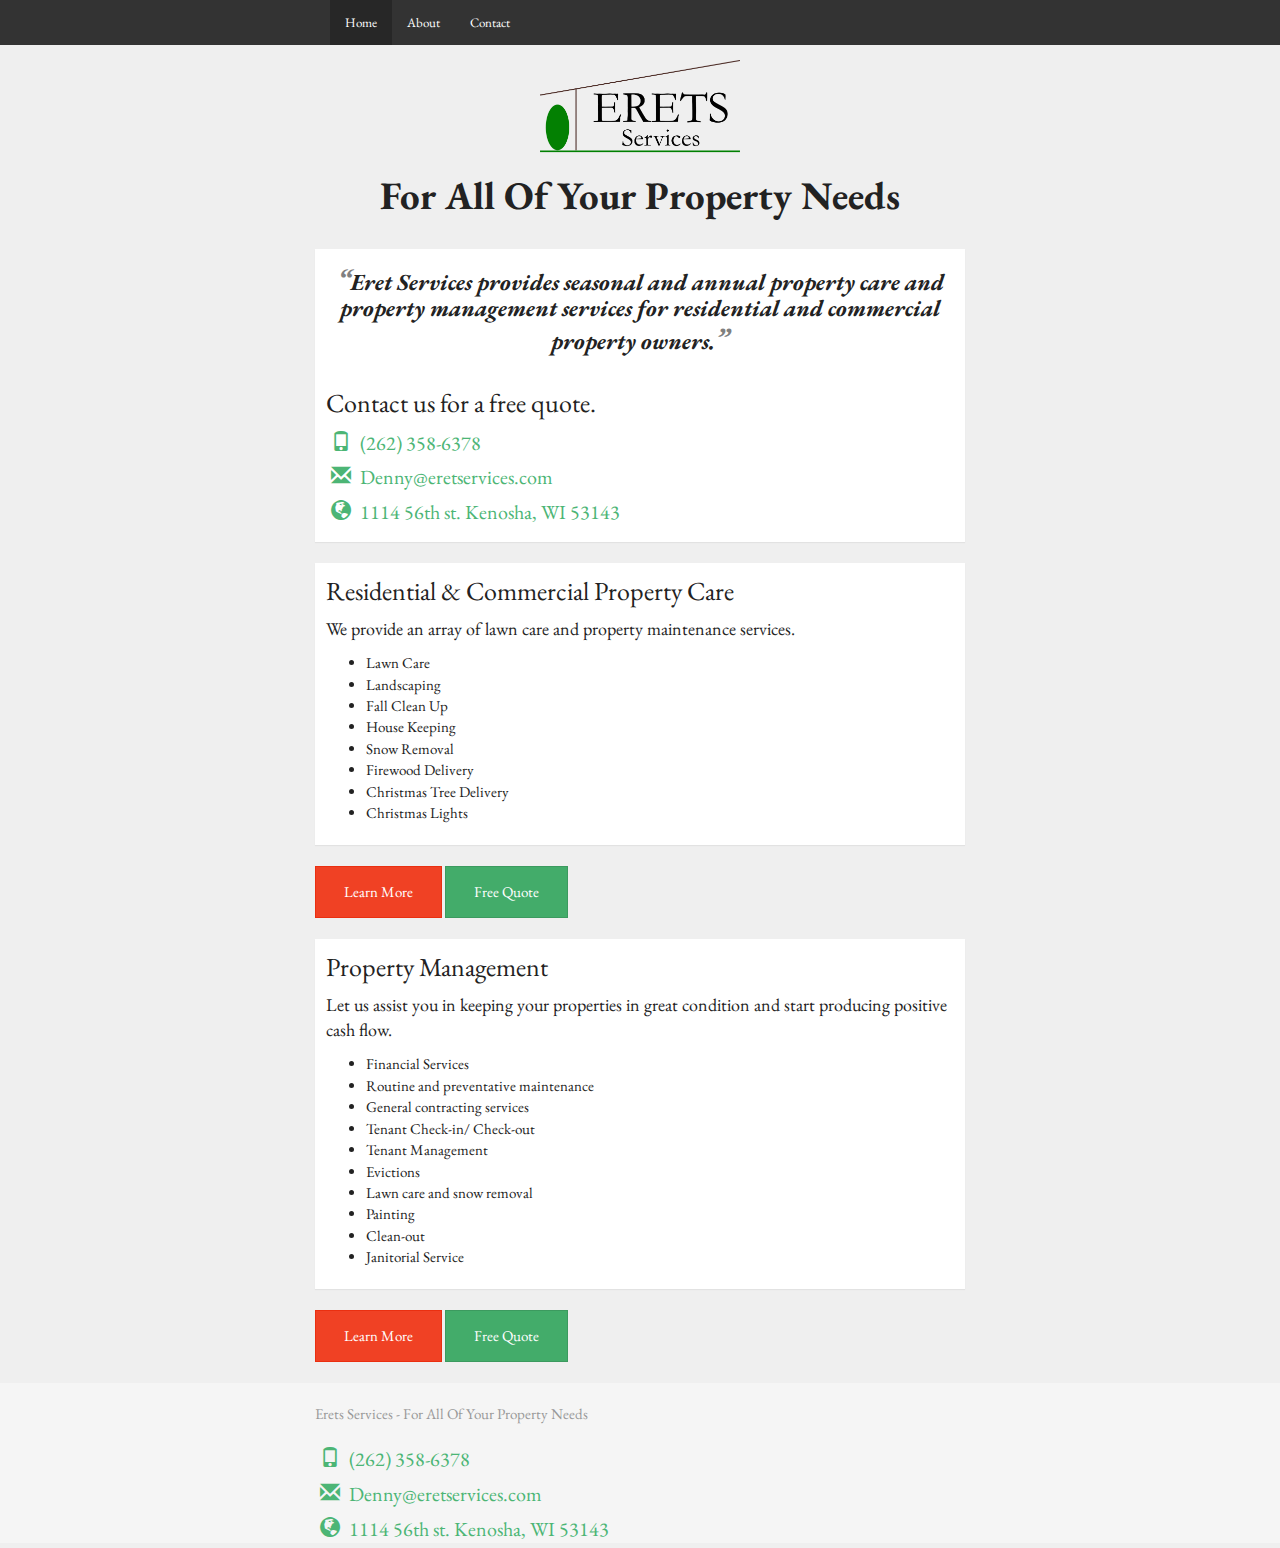
==== index.html @ 09e4ff88 "h2 and h3 margins within panels" ====
<!DOCTYPE html>
<html lang="en">
  <head>
    <meta charset="utf-8">
    <meta name="viewport" content="width=device-width, initial-scale=1.0">
    <meta name="description" content="">
    <meta name="author" content="">

    <title>Erets Services</title>

    <!-- Bootstrap core CSS -->
    <link href="css/yeti-bootstrap.min.css" rel="stylesheet">
    <link href='http://fonts.googleapis.com/css?family=EB+Garamond' rel='stylesheet' type='text/css'>
    <!-- Custom styles for this template -->
    <link href="css/sticky-footer.css" rel="stylesheet"> 
    <link href="css/global.css" rel="stylesheet">
    <script type="text/javascript" src="http://code.jquery.com/jquery-1.9.1.js"></script>   
  
  </head>

  <body>
    <div id="wrap">
      <div class="navbar navbar-default navbar-fixed-top">
        <div class="container">
          <div class="navbar-header">
            <button type="button" class="navbar-toggle" data-toggle="collapse" data-target=".navbar-collapse">
            <span class="icon-bar"></span>
            <span class="icon-bar"></span>
            <span class="icon-bar"></span>
            </button>
          </div>
          <div class="collapse navbar-collapse">
                <ul class="nav navbar-nav">
                  <li class="active"><a href="index.html">Home</a></li>
                  <li><a href="about.html">About</a></li>
                  <li><a href="contact.html">Contact</a></li>
                    </ul>
          </div>
        </div>
      </div>

      <div class="container">
        <header class="text-center">
          <img class="img-responsive" src="images/logo.png">
          <h1>For All Of Your Property Needs</h1>
        </header>
      
      <br>
      
      
        <div class="panel">
          <h2 class="intro">Eret Services provides seasonal and annual property care and property management services for residential and commercial property owners.</h2>
          <br>
          <h3>Contact us for a free quote.</h3>
          <div class="contact">
            <a href="tel:262358-6378"><span class="glyphicon glyphicon-phone"></span> (262) 358-6378</a>
            <a href="mailto:denny@eretservoces.com"><span class="glyphicon glyphicon-envelope"></span> Denny@eretservices.com</a>
            <a href=""><span class="glyphicon glyphicon-globe"></span> 1114 56th st. Kenosha, WI 53143</a>
        </div>      
      </div>  

      <div class="panel">
          <h3>Residential &amp; Commercial Property Care</h3>
          <p>We provide an array of lawn care and property maintenance services.</p>
          <ul>
            <li>Lawn Care</li>
            <li>Landscaping</li>
            <li>Fall Clean Up</li>
            <li>House Keeping</li>
            <li>Snow Removal</li>
            <li>Firewood Delivery</li>
            <li>Christmas Tree Delivery</li>
            <li>Christmas Lights</li>
          </ul>
        </div>
        <button onclick="location.href='#'" class="btn btn-danger">Learn More</button> 
        <button onclick="location.href='contact.html'" class="btn btn-success">Free Quote</button>
        <br><br>
      <div class="panel">
          <h3>Property Management</h3>
          <p>Let us assist you in keeping your properties in great condition and start producing positive cash flow.</p>
          <ul>
            <li>Financial Services</li>
            <li>Routine and preventative maintenance</li>
            <li>General contracting services</li>
            <li>Tenant Check-in/ Check-out</li>
            <li>Tenant Management</li>
            <li>Evictions</li>
            <li>Lawn care and snow removal</li>
            <li>Painting</li>
            <li>Clean-out</li>
            <li>Janitorial Service</li>
          </ul>
        </div>
        <button onclick="location.href='#'" class="btn btn-danger">Learn More</button> 
        <button onclick="location.href='contact.html'" class="btn btn-success">Free Quote</button>  

        <br><br>

      </div>
      




    </div>

    

    <div id="footer">
      <div class="container">
        <p class="text-muted credit">Erets Services - For All Of Your Property Needs</p>
        <div class="contact">
          <a href="tel:262358-6378"><span class="glyphicon glyphicon-phone"></span> (262) 358-6378</a>
          <a href="mailto:denny@eretservoces.com"><span class="glyphicon glyphicon-envelope"></span> Denny@eretservices.com</a>
          <a href=""><span class="glyphicon glyphicon-globe"></span> 1114 56th st. Kenosha, WI 53143</a>
        </div>
      </div>
    </div>


    <!-- Bootstrap core JavaScript
    ================================================== -->
    <!-- Placed at the end of the document so the pages load faster -->
    <script src="js/jquery.js"></script>
    <script src="js/bootstrap.min.js"></script>

  </body>
</html>
---- css/sticky-footer.css ----
/* Sticky footer styles
-------------------------------------------------- */

html,
body {
  height: 100%;
  /* The html and body elements cannot have any padding or margin. */
}

/* Wrapper for page content to push down footer */
#wrap {
  min-height: 100%;
  height: auto !important;
  height: 100%;
  /* Negative indent footer by its height */
  margin: 0 auto -60px;
  /* Pad bottom by footer height */
  padding: 0 0 60px;
}

/* Set the fixed height of the footer here */
#footer {
  height: 160px;
  background-color: #f5f5f5;
}


/* Custom page CSS
-------------------------------------------------- */
/* Not required for template or sticky footer method. */

.container {
  width: auto;
  max-width: 680px;
  padding: 0 15px;
}
.container .credit {
  margin: 20px 0;
}
---- css/global.css ----
body {
  font-family: 'EB Garamond', serif;
  background: #EFEFEF;
}

header {
  margin-top: 60px;
}
header img {
  width: 200px;
  margin: 0 auto;
}
header h1 {
  font-weight: bold;
}

.panel {
  padding: 10px;
}
.panel h2, .panel h3 {
  margin-top: 3px;
  margin-bottom: 10px;
}
.panel p {
  font-size: 18px;
}

.intro {
  text-align: center;
  font-style: italic;
  font-size: 23px;
  font-weight: bold;
}
.intro:before {
  content: open-quote;
  font-size: 30px;
  color: grey;
}
.intro:after {
  content: close-quote;
  font-size: 30px;
  color: grey;
}

.contact a {
  display: block;
  font: serif;
  margin-bottom: 5px;
  margin-left: 5px;
  color: #4CB575;
  font-size: 20px;
}
.contact a:hover {
  color: #3D8E5A;
}
.contact span {
  margin-right: 5px;
}
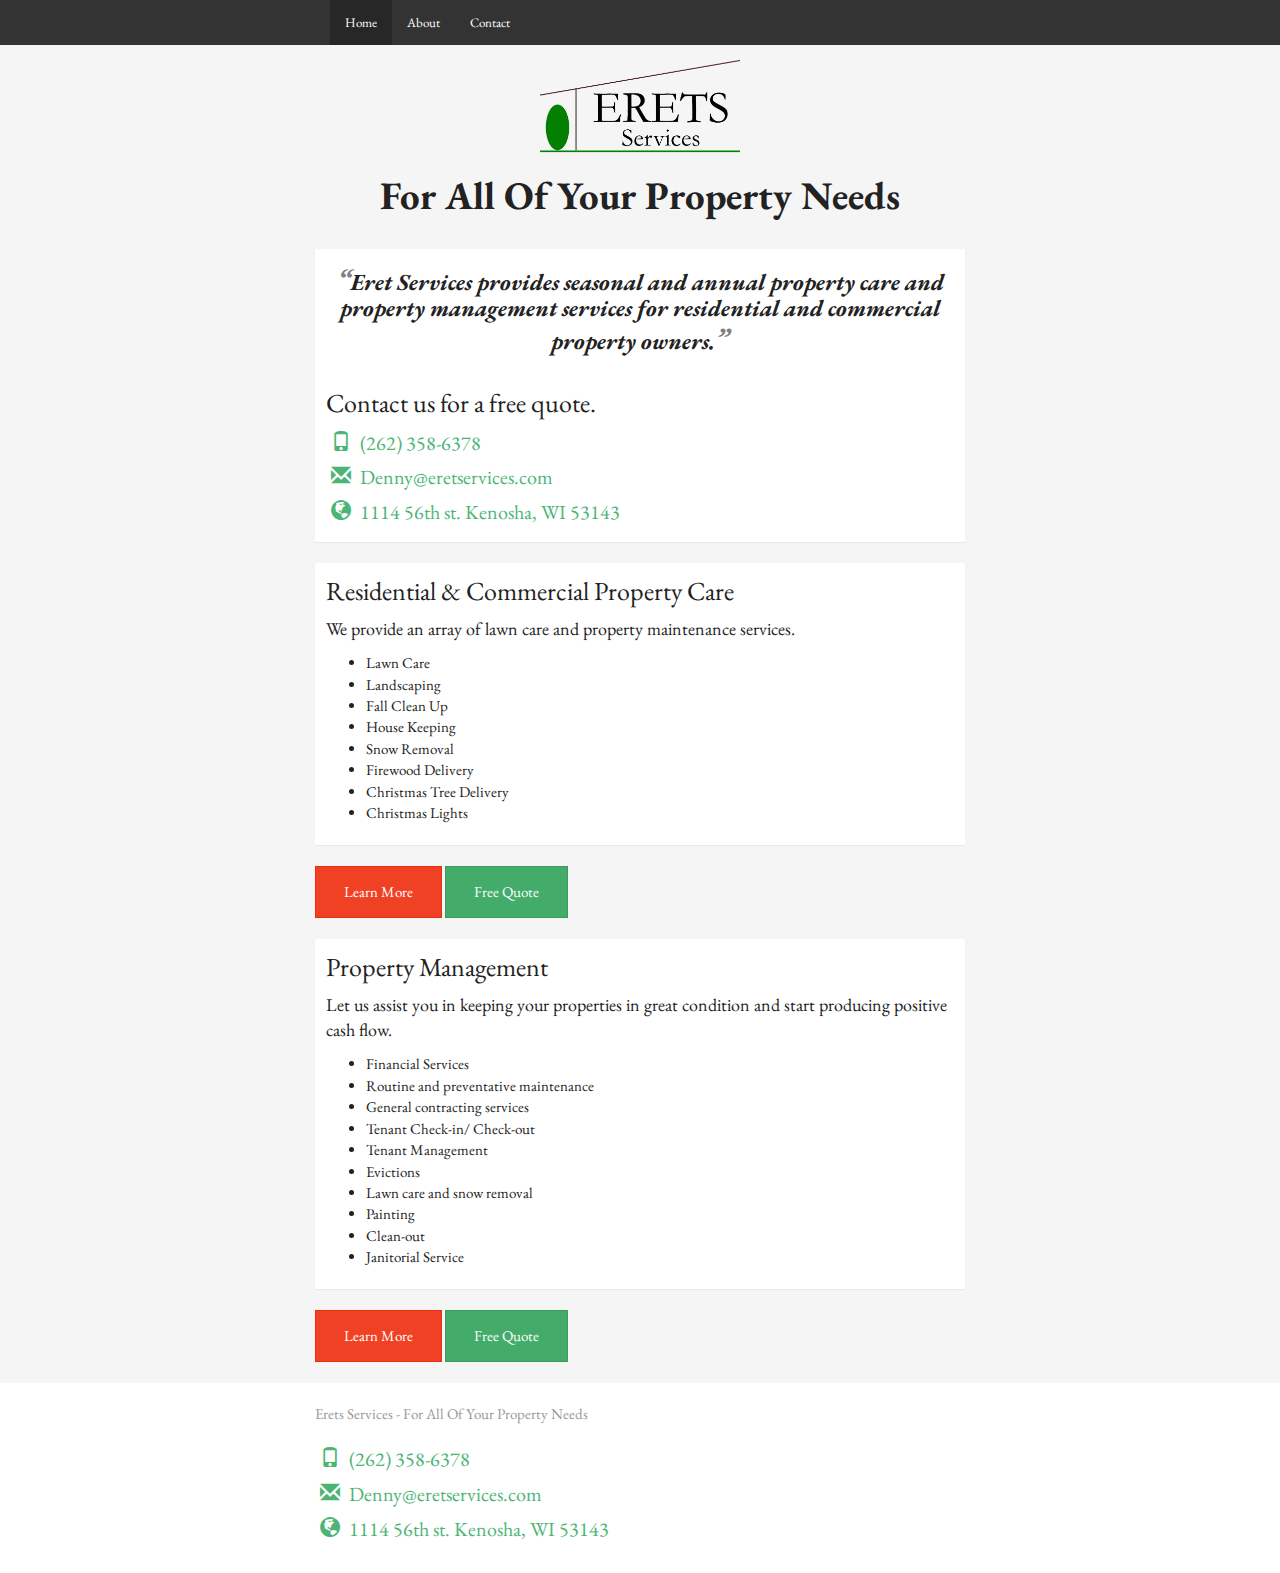
==== commit 51fd3fbc: "added residential page" ====
--- a/index.html
+++ b/index.html
@@ -54,7 +54,7 @@
           <h3>Contact us for a free quote.</h3>
           <div class="contact">
             <a href="tel:262358-6378"><span class="glyphicon glyphicon-phone"></span> (262) 358-6378</a>
-            <a href="mailto:denny@eretservoces.com"><span class="glyphicon glyphicon-envelope"></span> Denny@eretservices.com</a>
+            <a href="mailto:denny@eretservices.com"><span class="glyphicon glyphicon-envelope"></span> Denny@eretservices.com</a>
             <a href=""><span class="glyphicon glyphicon-globe"></span> 1114 56th st. Kenosha, WI 53143</a>
         </div>      
       </div>  
@@ -73,7 +73,7 @@
             <li>Christmas Lights</li>
           </ul>
         </div>
-        <button onclick="location.href='#'" class="btn btn-danger">Learn More</button> 
+        <button onclick="location.href='residential.html'" class="btn btn-danger">Learn More</button> 
         <button onclick="location.href='contact.html'" class="btn btn-success">Free Quote</button>
         <br><br>
       <div class="panel">
@@ -112,7 +112,7 @@
         <p class="text-muted credit">Erets Services - For All Of Your Property Needs</p>
         <div class="contact">
           <a href="tel:262358-6378"><span class="glyphicon glyphicon-phone"></span> (262) 358-6378</a>
-          <a href="mailto:denny@eretservoces.com"><span class="glyphicon glyphicon-envelope"></span> Denny@eretservices.com</a>
+          <a href="mailto:denny@eretservices.com"><span class="glyphicon glyphicon-envelope"></span> Denny@eretservices.com</a>
           <a href=""><span class="glyphicon glyphicon-globe"></span> 1114 56th st. Kenosha, WI 53143</a>
         </div>
       </div>
--- a/css/sticky-footer.css
+++ b/css/sticky-footer.css
@@ -20,8 +20,8 @@
 
 /* Set the fixed height of the footer here */
 #footer {
-  height: 160px;
-  background-color: #f5f5f5;
+  height: 190px;
+  background-color: #fff;
 }
 
 
--- a/css/global.css
+++ b/css/global.css
@@ -1,6 +1,6 @@
 body {
   font-family: 'EB Garamond', serif;
-  background: #EFEFEF;
+  background: whitesmoke;
 }
 
 header {
@@ -12,6 +12,7 @@
 }
 header h1 {
   font-weight: bold;
+  font-family: 'EB Garamond', serif;
 }
 
 .panel {
@@ -56,3 +57,7 @@
 .contact span {
   margin-right: 5px;
 }
+
+.services img.img-thumbnail {
+  max-width: 150px;
+}
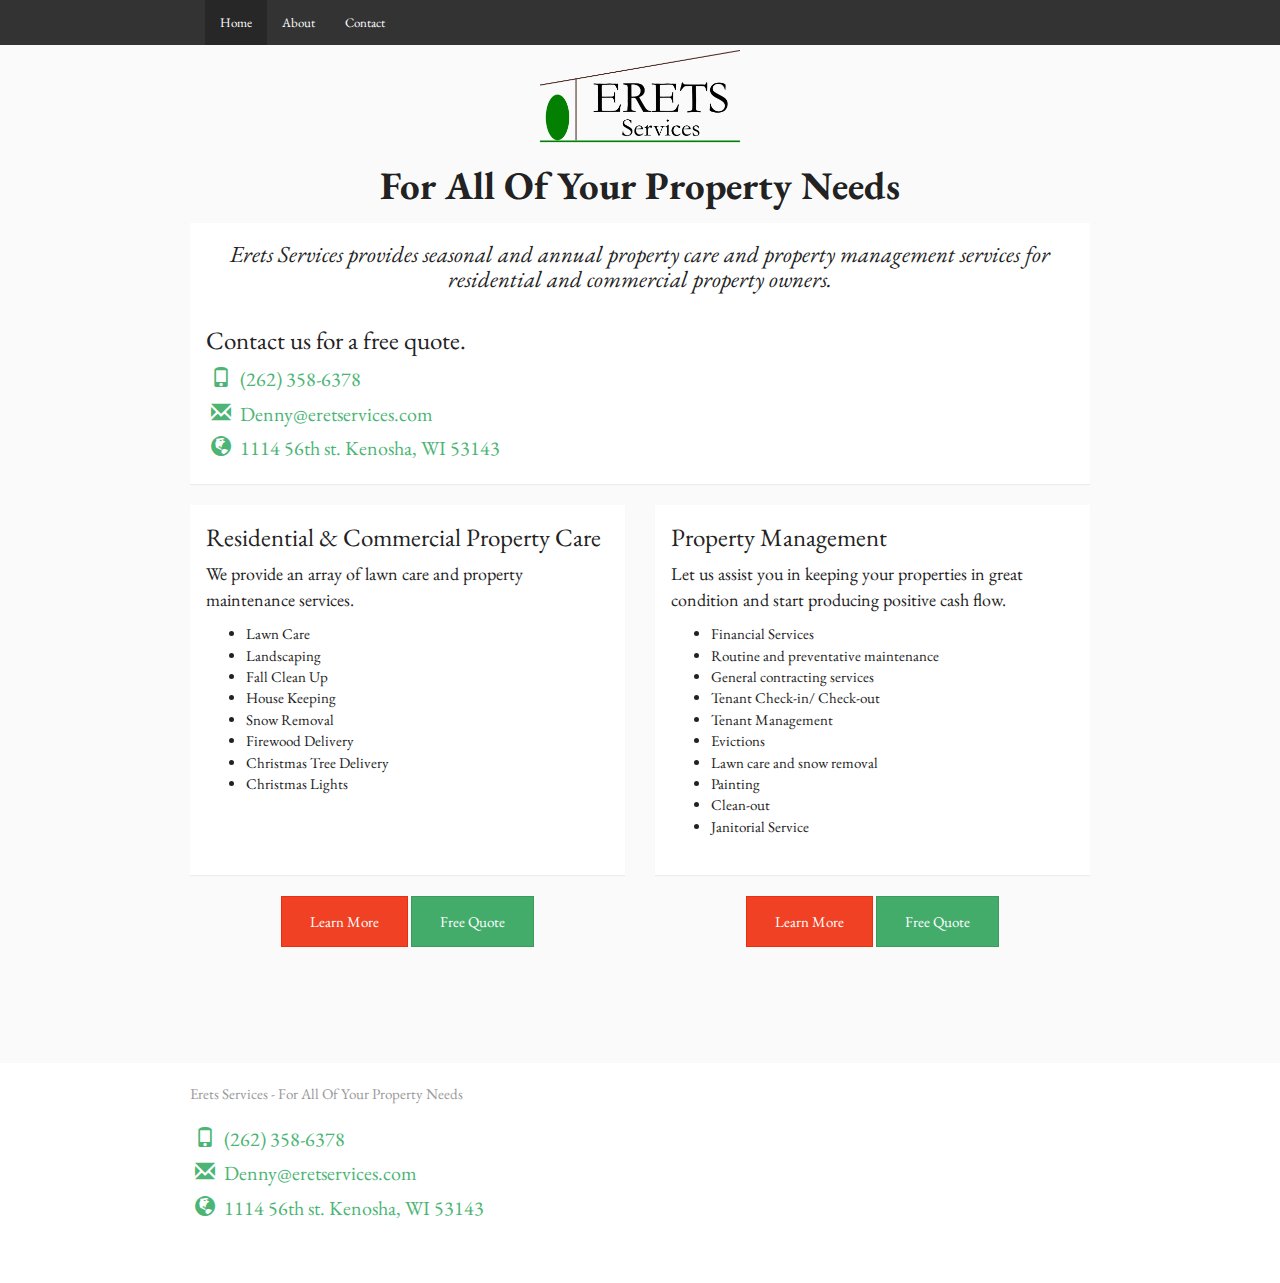
==== commit 73a2f303: "made more mobile friendly and added various styles" ====
--- a/index.html
+++ b/index.html
@@ -19,8 +19,7 @@
   </head>
 
   <body>
-    <div id="wrap">
-      <div class="navbar navbar-default navbar-fixed-top">
+  <div class="navbar navbar-default navbar-fixed-top">
         <div class="container">
           <div class="navbar-header">
             <button type="button" class="navbar-toggle" data-toggle="collapse" data-target=".navbar-collapse">
@@ -39,63 +38,78 @@
         </div>
       </div>
 
-      <div class="container">
-        <header class="text-center">
+      <header class="text-center">
           <img class="img-responsive" src="images/logo.png">
           <h1>For All Of Your Property Needs</h1>
-        </header>
+      </header>
+
+      <div id="wrap">
+        <div class="container">
       
-      <br>
-      
-      
-        <div class="panel">
-          <h2 class="intro">Eret Services provides seasonal and annual property care and property management services for residential and commercial property owners.</h2>
-          <br>
-          <h3>Contact us for a free quote.</h3>
-          <div class="contact">
-            <a href="tel:262358-6378"><span class="glyphicon glyphicon-phone"></span> (262) 358-6378</a>
-            <a href="mailto:denny@eretservices.com"><span class="glyphicon glyphicon-envelope"></span> Denny@eretservices.com</a>
-            <a href=""><span class="glyphicon glyphicon-globe"></span> 1114 56th st. Kenosha, WI 53143</a>
-        </div>      
-      </div>  
+          <div class="panel panel-body">
+            <h2 class="intro">Erets Services provides seasonal and annual property care and property management services for residential and commercial property owners.</h2>
+            <br>
+            <h3>Contact us for a free quote.</h3>
+            <div class="contact">
+              <a href="tel:262358-6378"><span class="glyphicon glyphicon-phone"></span> (262) 358-6378</a>
+              <a href="mailto:denny@eretservices.com"><span class="glyphicon glyphicon-envelope"></span> Denny@eretservices.com</a>
+              <a href=""><span class="glyphicon glyphicon-globe"></span> 1114 56th st. Kenosha, WI 53143</a>
+          </div>      
+        </div>  
+        <div class="row">
+        <div class="col-sm-12 col-md-6">
+          <div class="panel column">
+            <div class="panel-body">
+              <h3>Residential &amp; Commercial Property Care</h3>
+              <p>We provide an array of lawn care and property maintenance services.</p>
+              <ul>
+                <li>Lawn Care</li>
+                <li>Landscaping</li>
+                <li>Fall Clean Up</li>
+                <li>House Keeping</li>
+                <li>Snow Removal</li>
+                <li>Firewood Delivery</li>
+                <li>Christmas Tree Delivery</li>
+                <li>Christmas Lights</li>
+              </ul>
+            </div>
+          </div>
+          <div class="buttun-group">
+            <button onclick="location.href='residential.html'" class="btn btn-danger">Learn More</button> 
+            <button onclick="location.href='contact.html'" class="btn btn-success">Free Quote</button>
+          </div>  
+        </div>
 
-      <div class="panel">
-          <h3>Residential &amp; Commercial Property Care</h3>
-          <p>We provide an array of lawn care and property maintenance services.</p>
-          <ul>
-            <li>Lawn Care</li>
-            <li>Landscaping</li>
-            <li>Fall Clean Up</li>
-            <li>House Keeping</li>
-            <li>Snow Removal</li>
-            <li>Firewood Delivery</li>
-            <li>Christmas Tree Delivery</li>
-            <li>Christmas Lights</li>
-          </ul>
-        </div>
-        <button onclick="location.href='residential.html'" class="btn btn-danger">Learn More</button> 
-        <button onclick="location.href='contact.html'" class="btn btn-success">Free Quote</button>
-        <br><br>
-      <div class="panel">
-          <h3>Property Management</h3>
-          <p>Let us assist you in keeping your properties in great condition and start producing positive cash flow.</p>
-          <ul>
-            <li>Financial Services</li>
-            <li>Routine and preventative maintenance</li>
-            <li>General contracting services</li>
-            <li>Tenant Check-in/ Check-out</li>
-            <li>Tenant Management</li>
-            <li>Evictions</li>
-            <li>Lawn care and snow removal</li>
-            <li>Painting</li>
-            <li>Clean-out</li>
-            <li>Janitorial Service</li>
-          </ul>
-        </div>
-        <button onclick="location.href='#'" class="btn btn-danger">Learn More</button> 
-        <button onclick="location.href='contact.html'" class="btn btn-success">Free Quote</button>  
-
-        <br><br>
+        <br class="visible-xs visible-sm"><br class="visible-xs visible-sm">  
+          
+        <div class="col-sm-12 col-md-6">  
+          <div class="panel column">
+            <div class="panel-body">
+            <h3>Property Management</h3>
+            <p>Let us assist you in keeping your properties in great condition and start producing positive cash flow.</p>
+            <ul>
+              <li>Financial Services</li>
+              <li>Routine and preventative maintenance</li>
+              <li>General contracting services</li>
+              <li>Tenant Check-in/ Check-out</li>
+              <li>Tenant Management</li>
+              <li>Evictions</li>
+              <li>Lawn care and snow removal</li>
+              <li>Painting</li>
+              <li>Clean-out</li>
+              <li>Janitorial Service</li>
+            </ul>
+            </div>
+          </div>
+          <div class="buttun-group">
+            <button onclick="location.href='management.html'" class="btn btn-danger">Learn More</button> 
+            <button onclick="location.href='contact.html'" class="btn btn-success">Free Quote</button>
+          </div>
+        
+        </div> 
+      </div>   
+          
+      <br><br>
 
       </div>
       
--- a/css/sticky-footer.css
+++ b/css/sticky-footer.css
@@ -20,7 +20,7 @@
 
 /* Set the fixed height of the footer here */
 #footer {
-  height: 190px;
+  height: 220px;
   background-color: #fff;
 }
 
--- a/css/global.css
+++ b/css/global.css
@@ -1,10 +1,16 @@
 body {
   font-family: 'EB Garamond', serif;
-  background: whitesmoke;
+  background: #FAFAFA;
+}
+
+h3 {
+  font-size: 25px;
 }
 
 header {
-  margin-top: 60px;
+  margin-top: 45px;
+  padding-top: 5px;
+  margin-bottom: 15px;
 }
 header img {
   width: 200px;
@@ -13,11 +19,10 @@
 header h1 {
   font-weight: bold;
   font-family: 'EB Garamond', serif;
+  text-shadow: 1px 1px 0px #FFF;
+  margin-bottom: 0px;
 }
 
-.panel {
-  padding: 10px;
-}
 .panel h2, .panel h3 {
   margin-top: 3px;
   margin-bottom: 10px;
@@ -30,17 +35,13 @@
   text-align: center;
   font-style: italic;
   font-size: 23px;
-  font-weight: bold;
 }
-.intro:before {
-  content: open-quote;
-  font-size: 30px;
-  color: grey;
+
+.about h3 {
+  margin-bottom: 5px;
 }
-.intro:after {
-  content: close-quote;
-  font-size: 30px;
-  color: grey;
+.about p {
+  margin-bottom: 10px;
 }
 
 .contact a {
@@ -61,3 +62,33 @@
 .services img.img-thumbnail {
   max-width: 150px;
 }
+.services h3 {
+  text-shadow: 1px 1px 0px #FFF;
+}
+
+@media screen and (min-width: 992px) {
+  .services .row {
+    margin-bottom: 30px;
+  }
+  .services ul {
+    margin-left: 15px;
+    padding-left: 0px;
+  }
+
+  .container {
+    max-width: 930px;
+  }
+
+  .panel.column {
+    min-height: 370px;
+  }
+
+  .buttun-group {
+    text-align: center;
+  }
+}
+@media screen and (max-width: 767px) {
+  .services p {
+    max-width: 300px;
+  }
+}
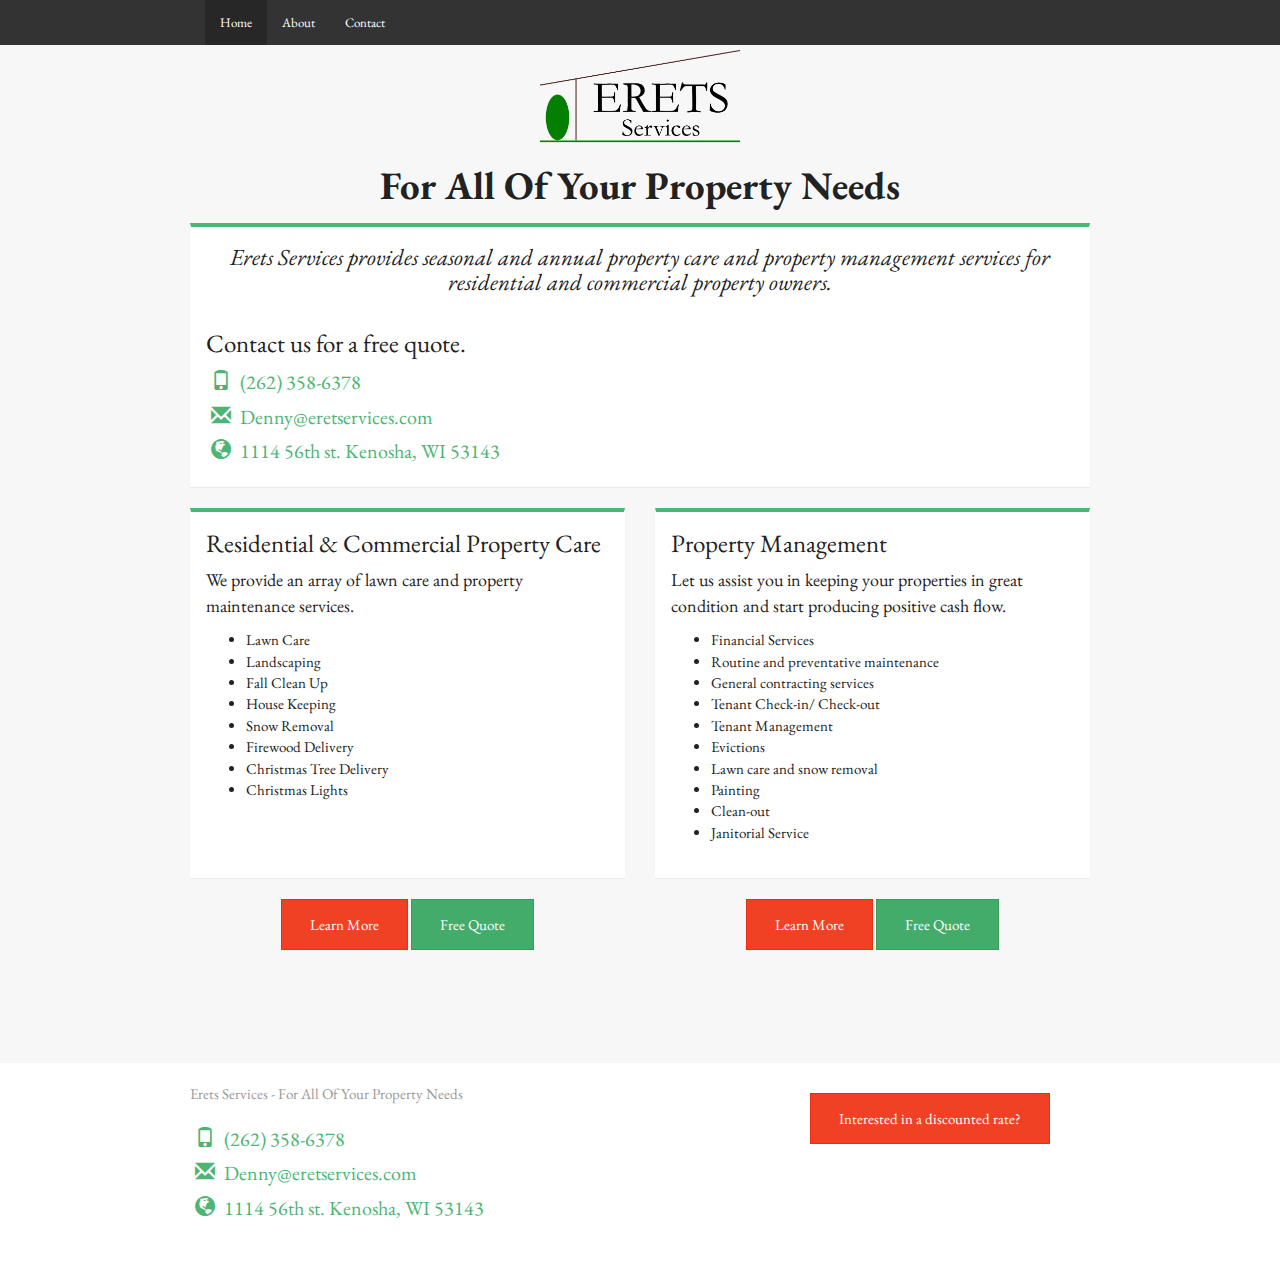
==== commit e5a7e92f: "content edit & modal" ====
--- a/index.html
+++ b/index.html
@@ -52,7 +52,9 @@
             <h3>Contact us for a free quote.</h3>
             <div class="contact">
               <a href="tel:262358-6378"><span class="glyphicon glyphicon-phone"></span> (262) 358-6378</a>
+              <br>
               <a href="mailto:denny@eretservices.com"><span class="glyphicon glyphicon-envelope"></span> Denny@eretservices.com</a>
+              <br>
               <a href=""><span class="glyphicon glyphicon-globe"></span> 1114 56th st. Kenosha, WI 53143</a>
           </div>      
         </div>  
@@ -121,17 +123,42 @@
 
     
 
+    <!-- modal -->
+    <div class="screen">
+    </div>
+      <div class="discount-message">
+        <h3>Earn discounted rates through our 12 month program.</h3>
+        <p>Join our 12 month program to enjoy our services all year long with with the convenience of a simple discounted monthly payment plan.</p>
+        <br>
+        <button onclick="location.href='contact.html'" class="btn btn-success">Free Quote</button>
+        <span class="close-it glyphicon glyphicon-remove-circle"></span>
+        
+      </div> 
+
     <div id="footer">
       <div class="container">
-        <p class="text-muted credit">Erets Services - For All Of Your Property Needs</p>
-        <div class="contact">
-          <a href="tel:262358-6378"><span class="glyphicon glyphicon-phone"></span> (262) 358-6378</a>
-          <a href="mailto:denny@eretservices.com"><span class="glyphicon glyphicon-envelope"></span> Denny@eretservices.com</a>
-          <a href=""><span class="glyphicon glyphicon-globe"></span> 1114 56th st. Kenosha, WI 53143</a>
+        <div class="row">
+            <div class="col-xs-12 col-sm-8">
+              <p class="text-muted credit">Erets Services - For All Of Your Property Needs</p>
+              <div class="contact">
+                <a href="tel:262358-6378"><span class="glyphicon glyphicon-phone"></span> (262) 358-6378</a>
+                <br>
+                <a href="mailto:denny@eretservices.com"><span class="glyphicon glyphicon-envelope"></span> Denny@eretservices.com</a>
+                <br>
+                <a href=""><span class="glyphicon glyphicon-globe"></span> 1114 56th st. Kenosha, WI 53143</a>
+              </div>
+            </div>
+            <div class="col-xs-12 col-md-4">
+             
+              <!-- modal trigger-->             
+              <button class="btn btn-danger discount">Interested in a discounted rate?</button>
+            </div>
         </div>
-      </div>
+      </div> 
     </div>
 
+
+    
 
     <!-- Bootstrap core JavaScript
     ================================================== -->
@@ -139,5 +166,15 @@
     <script src="js/jquery.js"></script>
     <script src="js/bootstrap.min.js"></script>
 
+    <script type="text/javascript">
+      $('.discount').click(function() {
+        $('body').addClass('showModal');
+      });
+
+      $('.close-it').click(function() {
+       $('body').removeClass('showModal');
+      });
+    </script>
+
   </body>
 </html>
--- a/css/global.css
+++ b/css/global.css
@@ -1,6 +1,6 @@
 body {
   font-family: 'EB Garamond', serif;
-  background: #FAFAFA;
+  background: #F7F7F7;
 }
 
 h3 {
@@ -23,6 +23,9 @@
   margin-bottom: 0px;
 }
 
+.panel {
+  border-top: 4px solid #4CB575;
+}
 .panel h2, .panel h3 {
   margin-top: 3px;
   margin-bottom: 10px;
@@ -45,7 +48,7 @@
 }
 
 .contact a {
-  display: block;
+  display: inline-block;
   font: serif;
   margin-bottom: 5px;
   margin-left: 5px;
@@ -64,6 +67,57 @@
 }
 .services h3 {
   text-shadow: 1px 1px 0px #FFF;
+}
+
+.discount {
+  margin-top: 30px;
+}
+
+.screen {
+  display: none;
+}
+
+.discount-message {
+  top: -200px;
+  position: fixed;
+  z-index: 1000;
+  left: 50%;
+  margin-left: -350px;
+  background: white;
+  width: 700px;
+  border-radius: 10px;
+  padding: 10px;
+}
+
+div.screen {
+  width: 100%;
+  height: 100%;
+  position: fixed;
+  top: 0;
+  left: 0;
+  z-index: 100;
+  background: rgba(0, 0, 0, 0.4);
+}
+
+.showModal .screen {
+  display: block;
+}
+
+.showModal .discount-message {
+  top: 300px;
+  transition: top 300ms ease;
+}
+
+.close-it {
+  position: absolute;
+  top: 5px;
+  right: 5px;
+  font-size: 30px;
+  color: grey;
+  cursor: pointer;
+}
+.close-it:hover {
+  color: #EC4824;
 }
 
 @media screen and (min-width: 992px) {
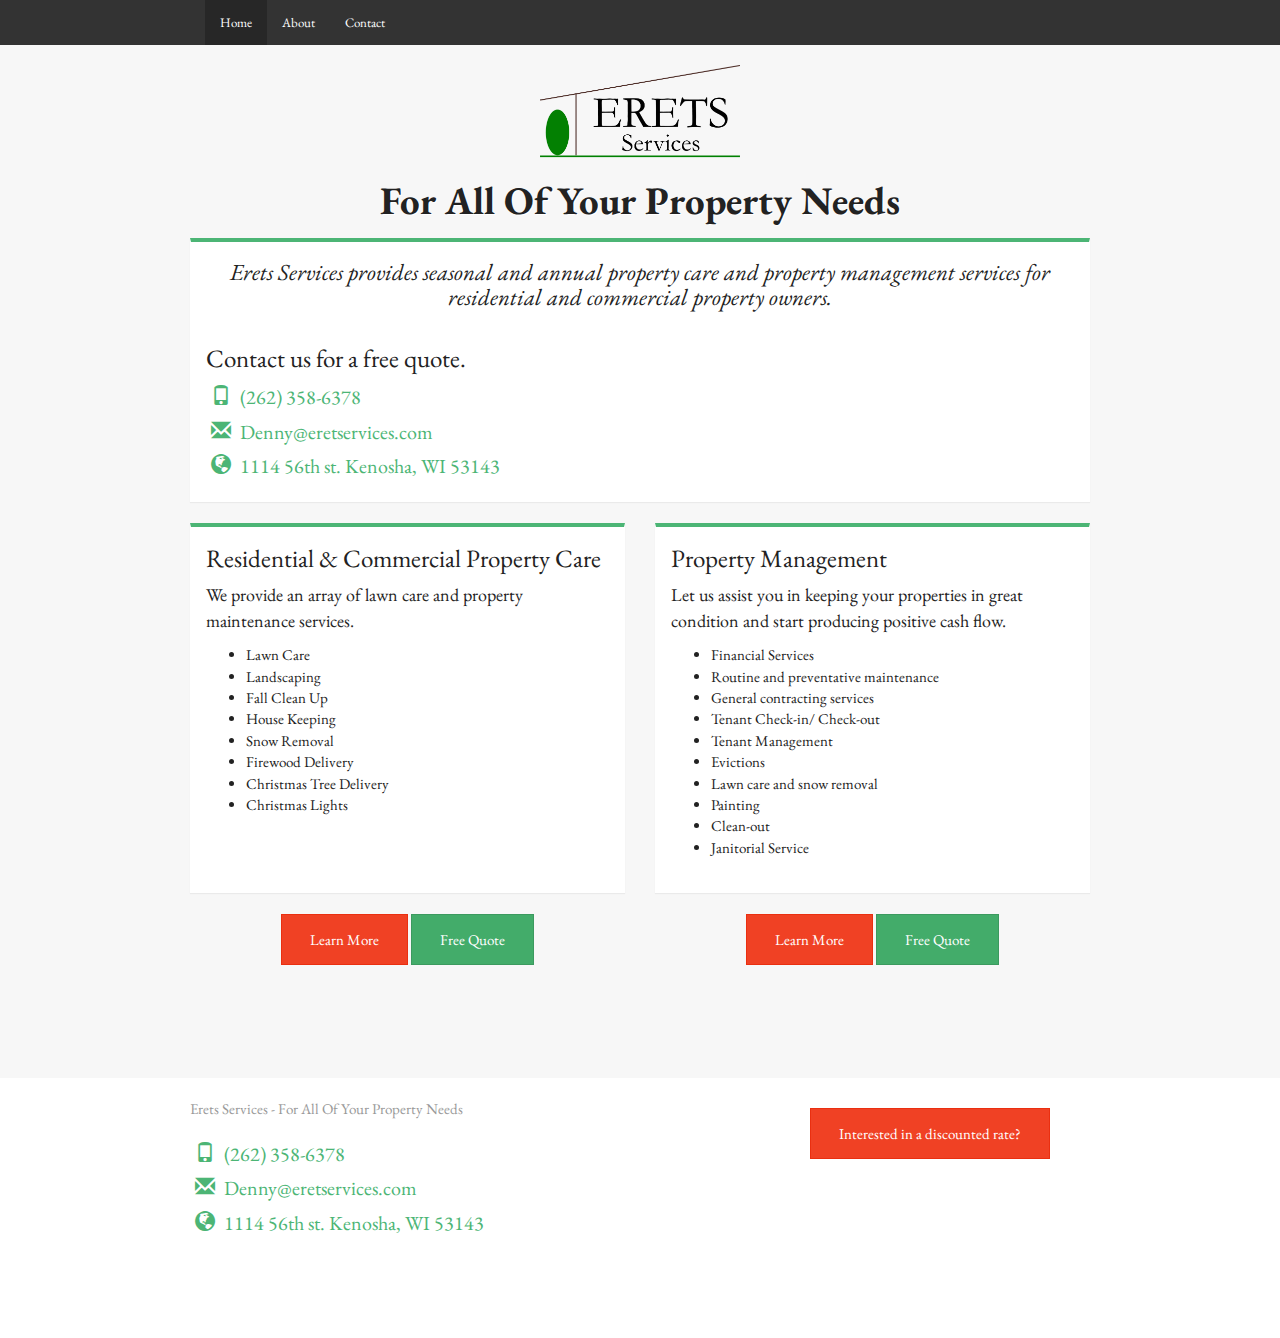
==== commit 07b9066b: "click x or screen to close modal" ====
--- a/index.html
+++ b/index.html
@@ -114,13 +114,9 @@
       <br><br>
 
       </div>
-      
-
-
-
-
+      <!-- end contianer -->
     </div>
-
+    <!-- end wrap -->
     
 
     <!-- modal -->
@@ -174,6 +170,10 @@
       $('.close-it').click(function() {
        $('body').removeClass('showModal');
       });
+
+      $('.screen').click(function() {
+       $('body').removeClass('showModal');
+      });
     </script>
 
   </body>
--- a/css/sticky-footer.css
+++ b/css/sticky-footer.css
@@ -20,7 +20,7 @@
 
 /* Set the fixed height of the footer here */
 #footer {
-  height: 220px;
+  height: 260px;
   background-color: #fff;
 }
 
--- a/css/global.css
+++ b/css/global.css
@@ -8,7 +8,7 @@
 }
 
 header {
-  margin-top: 45px;
+  margin-top: 60px;
   padding-top: 5px;
   margin-bottom: 15px;
 }
@@ -73,12 +73,19 @@
   margin-top: 30px;
 }
 
+.discount-link {
+  font-size: 18px;
+}
+.discount-link:hover {
+  text-decoration: none;
+}
+
 .screen {
   display: none;
 }
 
 .discount-message {
-  top: -200px;
+  top: -300px;
   position: fixed;
   z-index: 1000;
   left: 50%;
@@ -146,3 +153,65 @@
     max-width: 300px;
   }
 }
+@media screen and (max-width: 730px) {
+  .discount-message {
+    margin-left: -300px;
+    width: 600px;
+  }
+}
+@media screen and (max-width: 730px) {
+  .discount-message {
+    margin-left: -250px;
+    width: 500px;
+  }
+}
+@media screen and (max-width: 520px) {
+  .discount-message {
+    margin-left: -225px;
+    width: 450px;
+  }
+
+  .showModal .discount-message {
+    top: 300px;
+  }
+}
+@media screen and (max-width: 470px) {
+  .discount-message {
+    padding-top: 20px;
+    margin-left: -200px;
+    width: 400px;
+  }
+}
+@media screen and (max-width: 420px) {
+  .discount-message {
+    padding-top: 20px;
+    margin-left: -175px;
+    width: 350px;
+  }
+}
+@media screen and (max-width: 360px) {
+  .discount-message {
+    margin-left: -155px;
+    width: 310px;
+  }
+}
+@media screen and (max-width: 320px) {
+  .discount-message {
+    margin-left: -140px;
+    width: 280px;
+  }
+
+  .showModal .discount-message {
+    top: 200px;
+  }
+}
+@media screen and (max-height: 570px) {
+  .showModal .discount-message {
+    top: 100px;
+  }
+}
+@media screen and (max-height: 460px) {
+  .showModal .discount-message {
+    top: 50px;
+  }
+}
